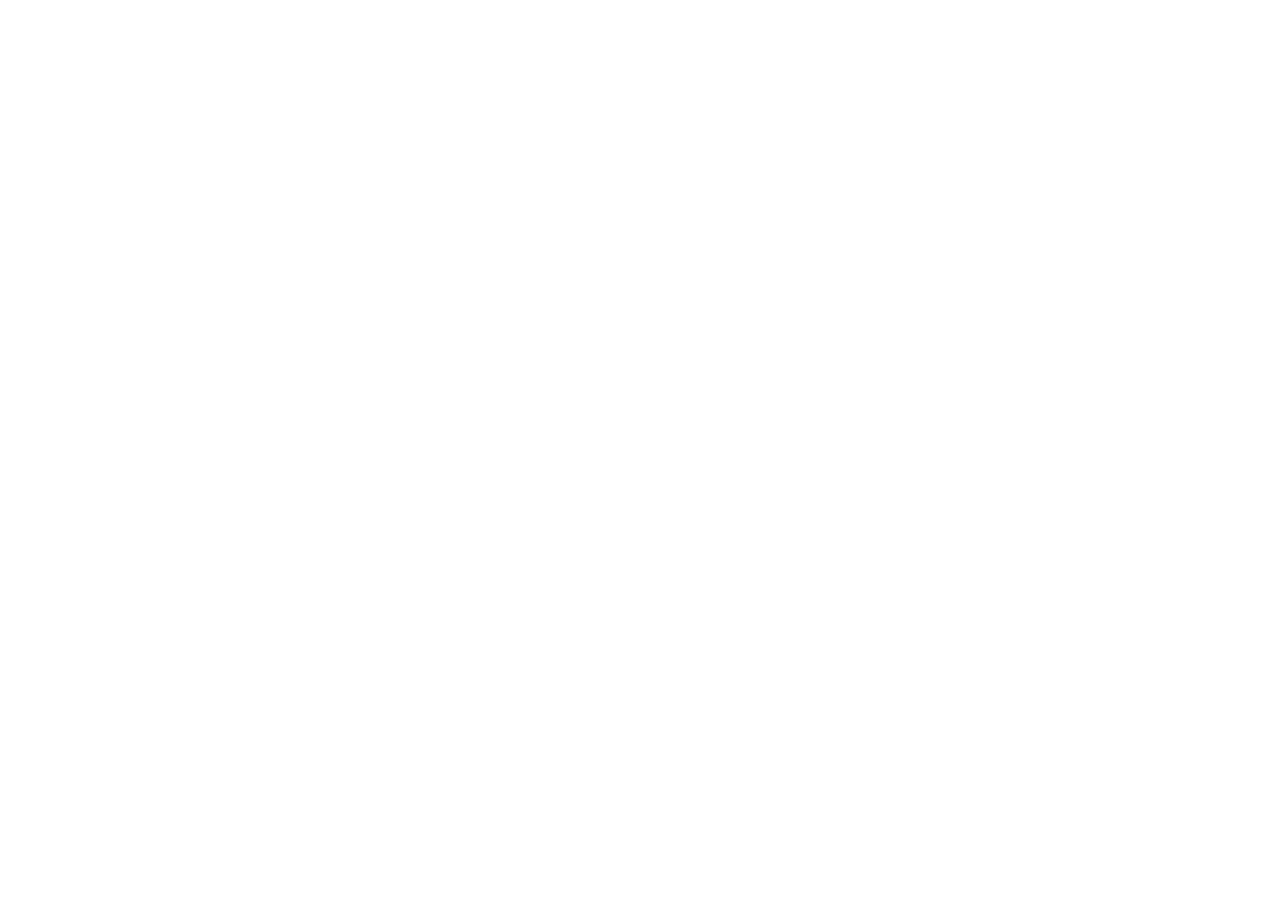
==== BishBosh2.0/index.html @ f0e8d316 "created folders and changed names" ====
<!DOCTYPE html>
<html lang="en">
<head>
    <meta charset="UTF-8">
    <meta name="viewport" content="width=device-width, initial-scale=1.0">
    <link rel="stylesheet" href="">
    <title>Bish-Bosh</title>
</head>
<body>
<script src="bishbosh.js"></script>
</body>
</html>
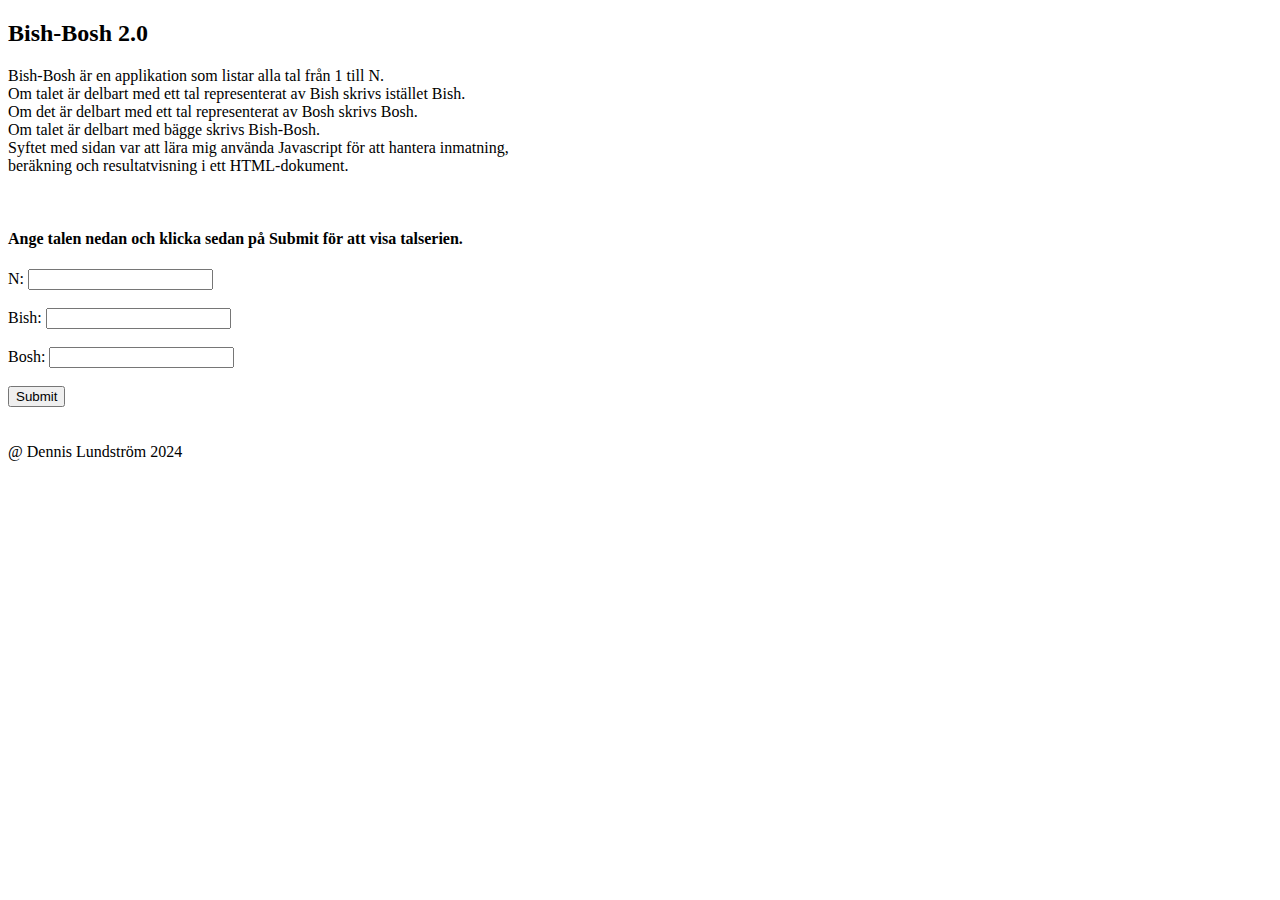
==== commit 59db5576: "Added function for marking purchased items" ====
--- a/BishBosh2.0/index.html
+++ b/BishBosh2.0/index.html
@@ -3,10 +3,44 @@
 <head>
     <meta charset="UTF-8">
     <meta name="viewport" content="width=device-width, initial-scale=1.0">
-    <link rel="stylesheet" href="">
+    <link rel="stylesheet" href="https://fonts.googleapis.com/css2?family=Roboto&family=Teko&family=Noto">
+    <link rel="stylesheet" href="styles.css" type="text/css">
     <title>Bish-Bosh</title>
 </head>
 <body>
+
+<header><h2>Bish-Bosh 2.0</h2></header>
+<p>Bish-Bosh är en applikation som listar alla tal från 1 till N.
+<br>
+Om talet är delbart med ett tal representerat av Bish skrivs istället Bish.
+<br>
+Om det är delbart med ett tal representerat av Bosh skrivs Bosh. 
+<br>
+Om talet är delbart med bägge skrivs Bish-Bosh.
+<br>    
+Syftet med sidan var att lära mig använda Javascript för att hantera inmatning,
+<br> 
+beräkning och resultatvisning i ett HTML-dokument.</p>
+<br>
+<h4>Ange talen nedan och klicka sedan på Submit för att visa talserien.</h4>
+
+<form id="inputForm">
+    <label for="n">N: </label>
+    <input type="number" id="n" name="n" required><br><br>
+    <label for="bish">Bish: </label>
+    <input type="number" id="bish" name="bish" required><br><br>
+    <label for="bosh">Bosh: </label>
+    <input type="number" id="bosh" name="bosh" required><br><br>
+    <input type="submit" value="Submit">
+</form>
+
+<br>
+
+<div id="output" class="output"></div>
+
+<br>
+
+<footer>@ Dennis Lundström 2024</footer>
 <script src="bishbosh.js"></script>
 </body>
 </html>